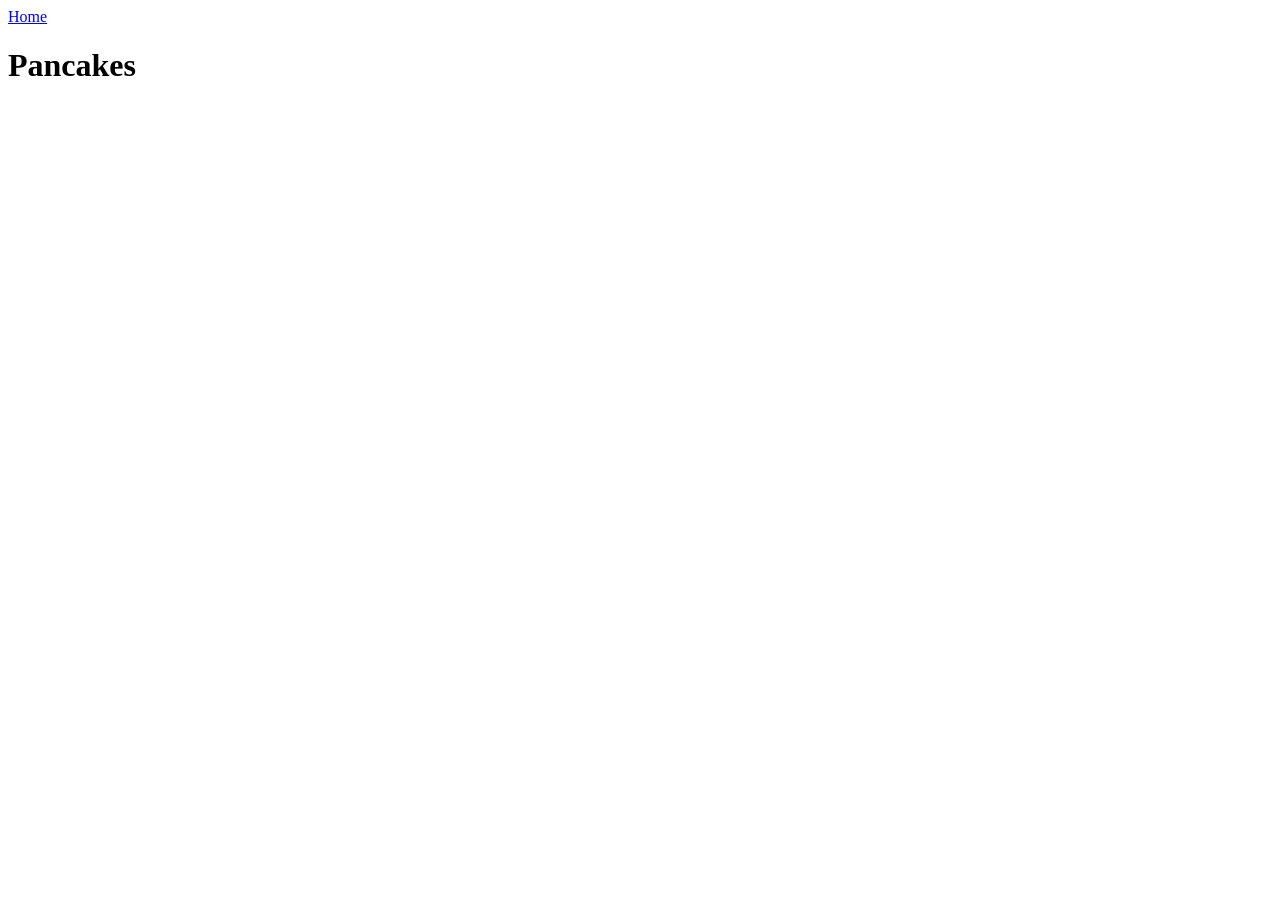
==== recipes/pancakes.html @ b429b1db "Add pancakes recipe page" ====
<!DOCTYPE html>
<html lang="en">

<head>
    <meta charset="UTF-8">
    <meta name="viewport" content="width=device-width, initial-scale=1.0">
    <title>Pancakes</title>
</head>

<body>
    <a href="../index.html">Home</a>
    <h1>Pancakes</h1>
</body>

</html>
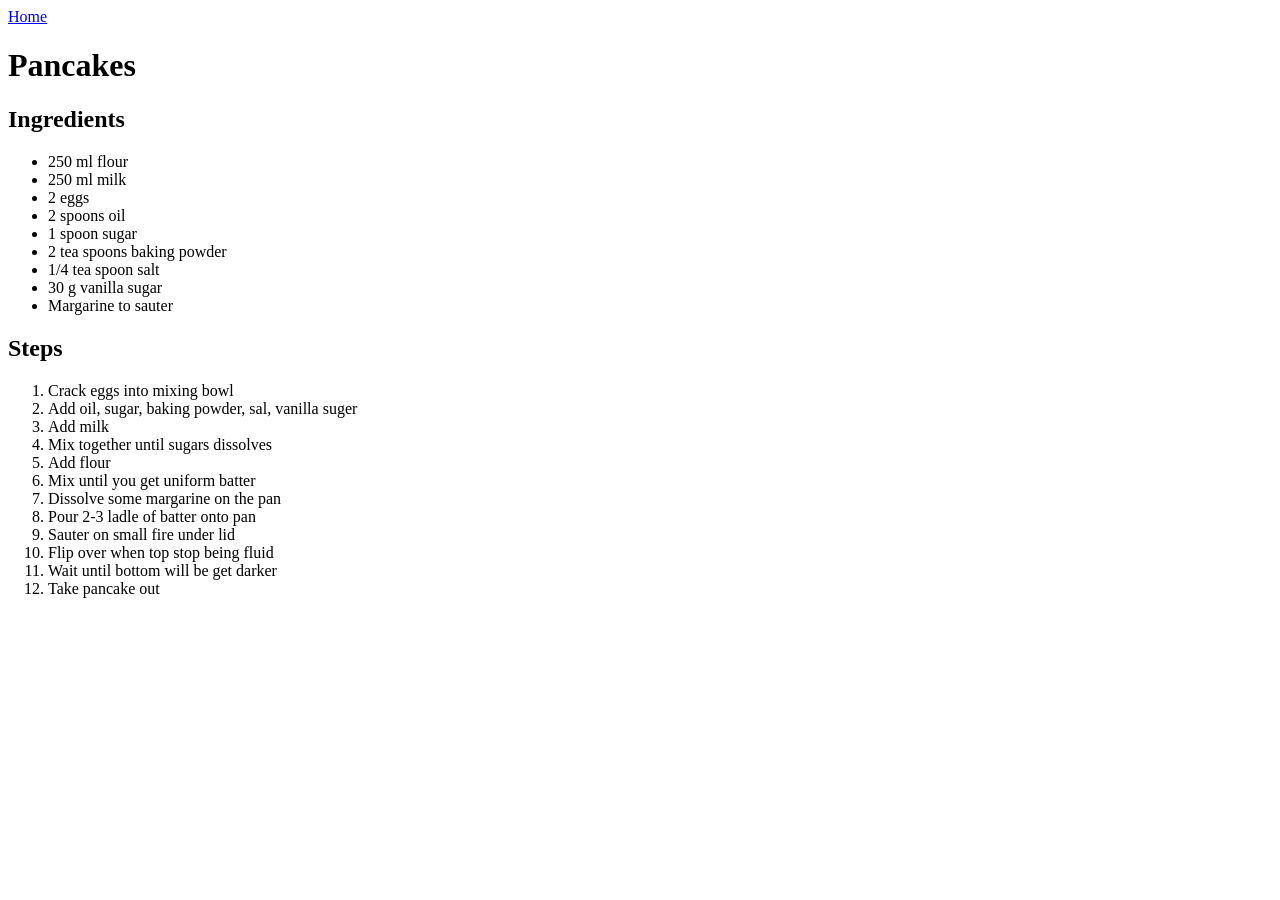
==== commit 5e2d791b: "Add pancakes ingredients and steps" ====
--- a/recipes/pancakes.html
+++ b/recipes/pancakes.html
@@ -10,6 +10,35 @@
 <body>
     <a href="../index.html">Home</a>
     <h1>Pancakes</h1>
+    <!-- TODO: Add image -->
+    <h2>Ingredients</h2>
+    <ul>
+        <li>250 ml flour</li>
+        <li>250 ml milk</li>
+        <li>2 eggs</li>
+        <li>2 spoons oil</li>
+        <li>1 spoon sugar</li>
+        <li>2 tea spoons baking powder</li>
+        <li>1/4 tea spoon salt</li>
+        <li>30 g vanilla sugar</li>
+        <li>Margarine to sauter</li>
+    </ul>
+
+    <h2>Steps</h2>
+    <ol>
+        <li>Crack eggs into mixing bowl</li>
+        <li>Add oil, sugar, baking powder, sal, vanilla suger</li>
+        <li>Add milk</li>
+        <li>Mix together until sugars dissolves</li>
+        <li>Add flour</li>
+        <li>Mix until you get uniform batter</li>
+        <li>Dissolve some margarine on the pan</li>
+        <li>Pour 2-3 ladle of batter onto pan</li>
+        <li>Sauter on small fire under lid</li>
+        <li>Flip over when top stop being fluid</li>
+        <li>Wait until bottom will be get darker</li>
+        <li>Take pancake out</li>
+    </ol>
 </body>
 
 </html>
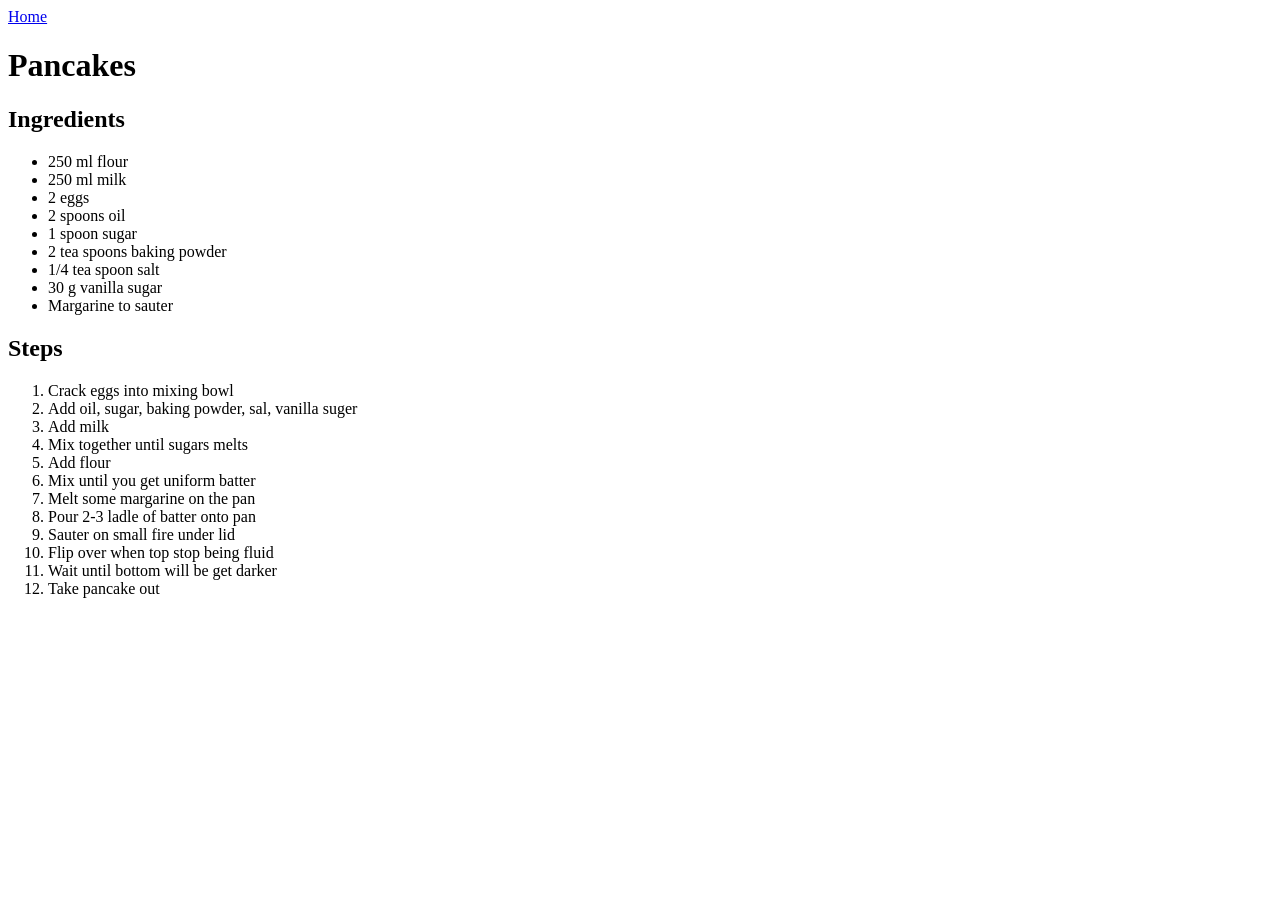
==== commit c7317d58: "Change wording from dissolve to melt" ====
--- a/recipes/pancakes.html
+++ b/recipes/pancakes.html
@@ -29,10 +29,10 @@
         <li>Crack eggs into mixing bowl</li>
         <li>Add oil, sugar, baking powder, sal, vanilla suger</li>
         <li>Add milk</li>
-        <li>Mix together until sugars dissolves</li>
+        <li>Mix together until sugars melts</li>
         <li>Add flour</li>
         <li>Mix until you get uniform batter</li>
-        <li>Dissolve some margarine on the pan</li>
+        <li>Melt some margarine on the pan</li>
         <li>Pour 2-3 ladle of batter onto pan</li>
         <li>Sauter on small fire under lid</li>
         <li>Flip over when top stop being fluid</li>
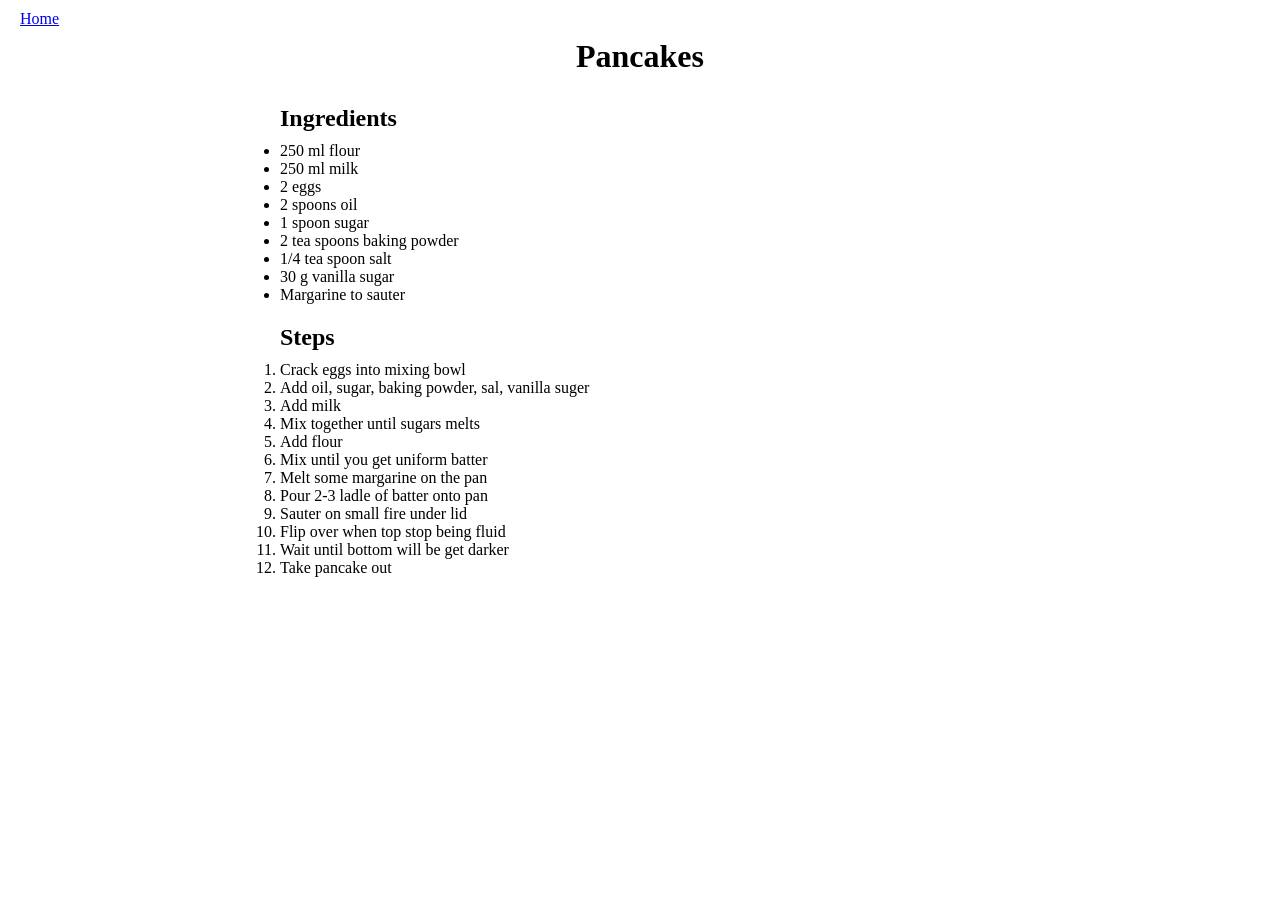
==== commit bde6a937: "Add styling to recipes" ====
--- a/recipes/pancakes.html
+++ b/recipes/pancakes.html
@@ -4,41 +4,43 @@
 <head>
     <meta charset="UTF-8">
     <meta name="viewport" content="width=device-width, initial-scale=1.0">
+    <link rel="stylesheet" href="../style.css">
     <title>Pancakes</title>
 </head>
 
 <body>
-    <a href="../index.html">Home</a>
-    <h1>Pancakes</h1>
-    <!-- TODO: Add image -->
-    <h2>Ingredients</h2>
-    <ul>
-        <li>250 ml flour</li>
-        <li>250 ml milk</li>
-        <li>2 eggs</li>
-        <li>2 spoons oil</li>
-        <li>1 spoon sugar</li>
-        <li>2 tea spoons baking powder</li>
-        <li>1/4 tea spoon salt</li>
-        <li>30 g vanilla sugar</li>
-        <li>Margarine to sauter</li>
-    </ul>
-
-    <h2>Steps</h2>
-    <ol>
-        <li>Crack eggs into mixing bowl</li>
-        <li>Add oil, sugar, baking powder, sal, vanilla suger</li>
-        <li>Add milk</li>
-        <li>Mix together until sugars melts</li>
-        <li>Add flour</li>
-        <li>Mix until you get uniform batter</li>
-        <li>Melt some margarine on the pan</li>
-        <li>Pour 2-3 ladle of batter onto pan</li>
-        <li>Sauter on small fire under lid</li>
-        <li>Flip over when top stop being fluid</li>
-        <li>Wait until bottom will be get darker</li>
-        <li>Take pancake out</li>
-    </ol>
+    <a class="home-button" href="../index.html">Home</a>
+    <main>
+        <h1>Pancakes</h1>
+        <!-- TODO: Add image -->
+        <h2>Ingredients</h2>
+        <ul>
+            <li>250 ml flour</li>
+            <li>250 ml milk</li>
+            <li>2 eggs</li>
+            <li>2 spoons oil</li>
+            <li>1 spoon sugar</li>
+            <li>2 tea spoons baking powder</li>
+            <li>1/4 tea spoon salt</li>
+            <li>30 g vanilla sugar</li>
+            <li>Margarine to sauter</li>
+        </ul>
+        <h2>Steps</h2>
+        <ol>
+            <li>Crack eggs into mixing bowl</li>
+            <li>Add oil, sugar, baking powder, sal, vanilla suger</li>
+            <li>Add milk</li>
+            <li>Mix together until sugars melts</li>
+            <li>Add flour</li>
+            <li>Mix until you get uniform batter</li>
+            <li>Melt some margarine on the pan</li>
+            <li>Pour 2-3 ladle of batter onto pan</li>
+            <li>Sauter on small fire under lid</li>
+            <li>Flip over when top stop being fluid</li>
+            <li>Wait until bottom will be get darker</li>
+            <li>Take pancake out</li>
+        </ol>
+    </main>
 </body>
 
 </html>
--- a/style.css
+++ b/style.css
@@ -0,0 +1,26 @@
+* {
+    font-family: 'Times New Roman', Times, serif;
+    box-sizing: border-box;
+    margin: 0;
+}
+
+main {
+    width: 800px;
+    margin: 0 auto;
+}
+
+h1 {
+    text-align: center;
+    margin-bottom: 30px;
+}
+
+h2 {
+    padding-left: 40px;
+    margin-top: 20px;
+    margin-bottom: 10px;
+}
+
+.home-button {
+    margin: 10px 20px;
+    display: inline-block;
+}
